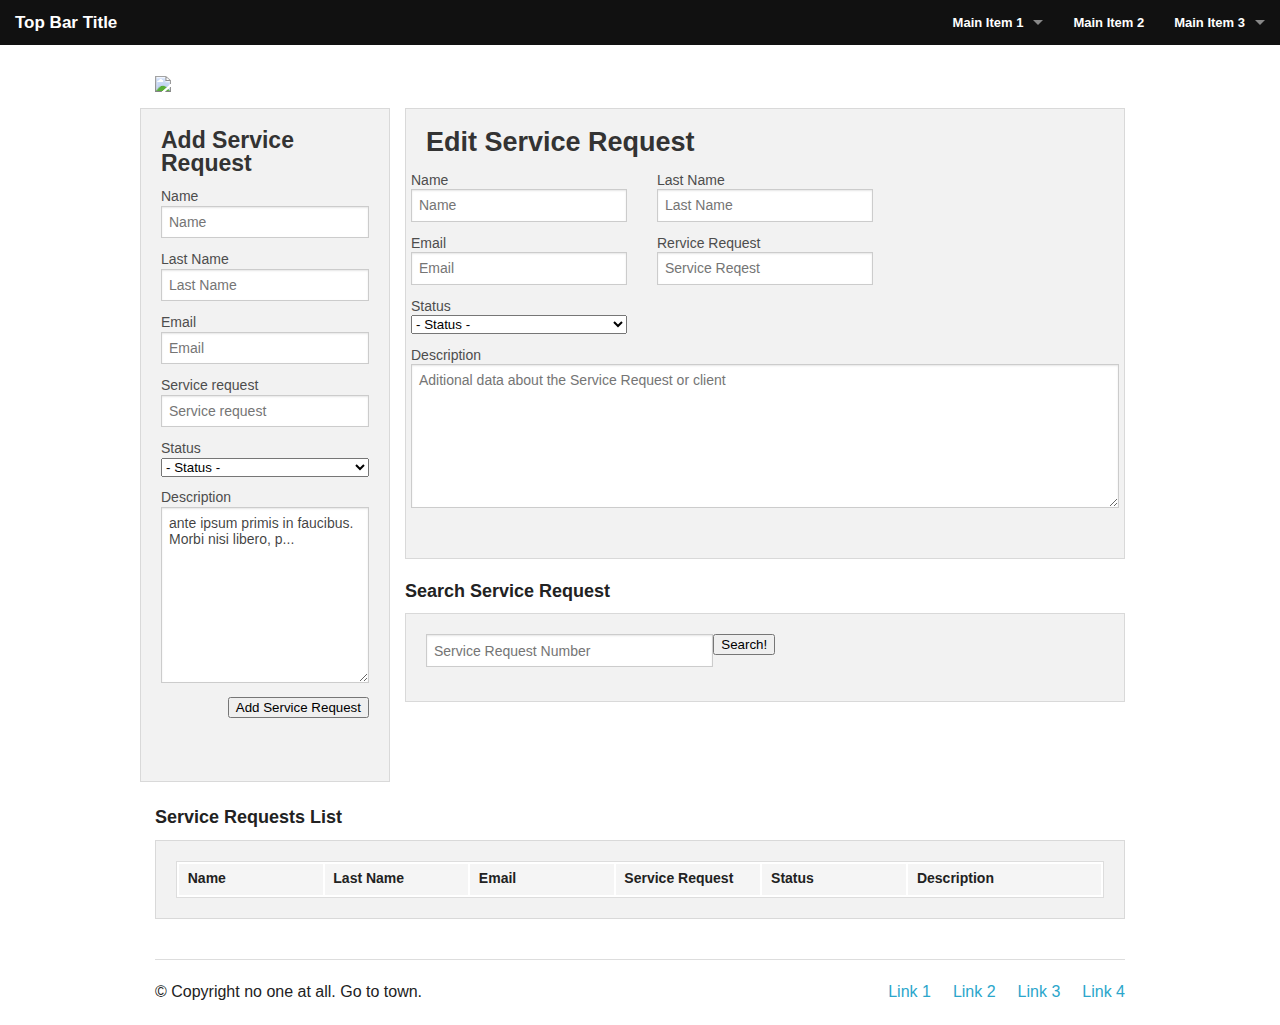
==== index.html @ 87f4e540 "Begining with GitHub" ====
<!DOCTYPE html>
<!--[if IE 8]>
    <html class="no-js lt-ie9" lang="en">
    <![endif]-->
<!--[if gt IE 8]>
        <!-->
<html class="no-js" lang="en">
    <!--<![endif]-->
    <head>
        <meta charset="UTF-8">
        <meta name="viewport" content="width=device-width">
        <title>
            Service Request Follow Up
        </title>
        <link rel="stylesheet" href="css/foundation.css">
        <style>
        textarea{
                        height: 100%;
                    }
        </style>
    </head>
    <body>
        <!-- Navigation -->
        <nav class="top-bar">
            <ul class="title-area">
                <!-- Title Area -->
                <li class="name">
                    <h1>
                        <a href="#">Top Bar Title</a>
                    </h1>
                </li>
                <li class="toggle-topbar menu-icon">
                    <a href="#"><span>menu</span></a>
                </li>
            </ul>
            <section class="top-bar-section">
                <!-- Right Nav Section -->
                <ul class="right">
                    <li class="has-dropdown">
                        <a href="#">Main Item 1</a>
                        <ul class="dropdown">
                            <li>
                                <label>Section Name</label>
                            </li>
                            <li class="has-dropdown">
                                <a href="#" class="">Has Dropdown, Level 1</a>
                                <ul class="dropdown">
                                    <li>
                                        <a href="#">Dropdown Options</a>
                                    </li>
                                    <li>
                                        <a href="#">Dropdown Options</a>
                                    </li>
                                    <li>
                                        <a href="#">Level 2</a>
                                    </li>
                                    <li>
                                        <a href="#">Subdropdown Option</a>
                                    </li>
                                    <li>
                                        <a href="#">Subdropdown Option</a>
                                    </li>
                                    <li>
                                        <a href="#">Subdropdown Option</a>
                                    </li>
                                </ul>
                            </li>
                            <li>
                                <a href="#">Dropdown Option</a>
                            </li>
                            <li>
                                <a href="#">Dropdown Option</a>
                            </li>
                            <li>
                                <label>Section Name</label>
                            </li>
                            <li>
                                <a href="#">Dropdown Option</a>
                            </li>
                            <li>
                                <a href="#">Dropdown Option</a>
                            </li>
                            <li>
                                <a href="#">Dropdown Option</a>
                            </li>
                            <li>
                                <a href="#">See all →</a>
                            </li>
                        </ul>
                    </li>
                    <li>
                        <a href="#">Main Item 2</a>
                    </li>
                    <li class="has-dropdown">
                        <a href="#">Main Item 3</a>
                        <ul class="dropdown">
                            <li>
                                <a href="#">Dropdown Option</a>
                            </li>
                            <li>
                                <a href="#">Dropdown Option</a>
                            </li>
                            <li>
                                <a href="#">Dropdown Option</a>
                            </li>
                            <li>
                                <a href="#">See all →</a>
                            </li>
                        </ul>
                    </li>
                </ul>
            </section>
        </nav><!-- End Top Bar -->
        <!-- Header -->
        <div class="row">
            <div class="large-12 columns">
                <img src="http://placehold.it/1600x600&amp;text=Header"><br>
                <br>
            </div>
        </div><!-- End Header -->
        <div class="row">
            <div class="large-3 panel columns">
                <h4>
                    Add Service Request
                </h4>
                <form>
                    <label>Name</label>
                    <input type="text" placeholder="Name" id="name" name="name"> 
                    <label>Last Name</label> 
                    <input type="text" placeholder="Last Name" id="lastName" name="lastName"> 
                    <label>Email</label> 
                    <input type="text" placeholder="Email" id="email" name="email"> 
                    <label>Service request</label> 
                    <input type="text" placeholder="Service request" id="srx" name="srx"> 
                    <label>Status</label> 
                    <select id="status" name="status">
                        <option>
                            - Status -
                        </option>
                        <option>
                            Confirmed
                        </option>
                        <option>
                            Checking more procedures
                        </option>
                        <option>
                            To call back
                        </option>
                        <option>
                            Sent to manofacturer
                        </option>
                        <option>
                            Waiting on Customer
                        </option>
                        <option>
                            Abandoned
                        </option>
                        <option>
                            Closed
                        </option>
                    </select>
                    <label>Description</label> 
                    <textarea rows="10" id="descr" name="descr">
ante ipsum primis in faucibus. Morbi nisi libero, p...
                    </textarea>
                    <input type="button" class="right" value="Add Service Request" onclick="createSrx()"><br><br>
                            <div id="srxCreado" class="right"></div>

                </form>
                <br>
            </div>
            <div class="large-9 columns">
                <div class="panel">
                    <h3>Edit Service Request</h3>
                    <div class="row">
                        <form>
                            <div class="row">
                              <div class="large-4 columns">
                                <label>Name</label>
                                <input type="text" name="nameEdit" placeholder="Name">
                              </div>
                              <div class="large-4 columns left">
                                <label>Last Name</label>
                                <input type="text" name="lastNameEdit" placeholder="Last Name">
                              </div>
                            </div>
                            <div class="row">
                              <div class="large-4 columns">
                                <label>Email</label>
                                <input type="text" name="emailEdit" placeholder="Email">
                              </div>
                              <div class="large-4 columns left">
                                <label>Rervice Request</label>
                                <input type="number" name="srxEdit" placeholder="Service Reqest">
                              </div>
                            </div>
                            <div class="row">
                              <div class="large-4 columns">
                                <label>Status</label>
                                    <select name="statusEdit">
                                        <option>
                                            - Status -
                                        </option>
                                        <option>
                                            Confirmed
                                        </option>
                                        <option>
                                            Checking more procedures
                                        </option>
                                        <option>
                                            To call back
                                        </option>
                                        <option>
                                            Sent to manofacturer
                                        </option>
                                        <option>
                                            Waiting on Customer
                                        </option>
                                        <option>
                                            Abandoned
                                        </option>
                                        <option>
                                            Closed
                                        </option>
                                    </select>
                              </div>
                            </div>
                            <div class="row">
                              <div class="large-12 columns">
                                <label>Description</label>
                                <textarea placeholder="Aditional data about the Service Request or client" name="descrEdit" rows="8"></textarea>
                              </div>
                            </div>
                        </form>                        
                    </div>
                </div>
                <h5>Search Service Request</h5>
                <div class="row">
                    <div class="large-12 columns">
                        
                        <div class="panel">
                            <form>
                               <div class="row">
                                <div class="large-7 columns">
                                  <div class="row collapse">
                                    <div class="small-9 columns">
                                      <input type="text" name="s_srx" id="s_srx" placeholder="Service Request Number">
                                    </div>
                                    <div class="small-3 columns">
                                      <input type="button" value="Search!" onclick="searchSrx()">
                                    </div>
                                  </div>
                                </div>
                              </div>
                            </form>
                        </div>
                    </div>
                </div>                
            </div>
        </div>
        <div class="row">
            <div class="large-12 columns">
                <h5>Service Requests List</h5>
                <div class="panel">
                    <table>
                        <thead>
                            <tr>
                              <th width='150'>Name</th>
                              <th width='150'>Last Name</th>
                              <th width='150'>Email</th>
                              <th width='150'>Service Request</th>
                              <th width='150'>Status</th>
                              <th width='200'>Description</th>
                            </tr>
                        </thead>
                        <tbody id="srxsList"></tbody>
                    </table>
                </div>
            </div>
        </div><!-- Footer -->
        <footer class="row">
            <div class="large-12 columns">
                <hr>
                <div class="row">
                    <div class="large-6 columns">
                        <p>
                            © Copyright no one at all. Go to town.
                        </p>
                    </div>
                    <div class="large-6 columns">
                        <ul class="inline-list right">
                            <li>
                                <a href="#">Link 1</a>
                            </li>
                            <li>
                                <a href="#">Link 2</a>
                            </li>
                            <li>
                                <a href="#">Link 3</a>
                            </li>
                            <li>
                                <a href="#">Link 4</a>
                            </li>
                        </ul>
                    </div>
                </div>
            </div>
        </footer>
        <script src="http://ajax.aspnetcdn.com/ajax/jQuery/jquery-1.10.2.min.js"></script>
        <script>
            document.write('<script src=' + ('__proto__' in {} ? 'js/vendor/zepto' : 'js/vendor/jquery') +
                    '.js><\/script>')
        </script>
        <script src="js/foundation.min.js"></script> 
        <script src="js/vendor/custom.modernizr.js"></script>
         <script>
        $(document).foundation();
        </script>
<script>
//window.onload=listadosrxs();
$(document).on("ready",listadosrxs);
    function listadosrxs(){
        var srxsList=$("#srxsList");
        srxsList.load("sside/consultainicial.php");

    }
            //guardar con el boton
            function createSrx(){
                var name=$("#name").val(),
                    lastName=$("#lastName").val(),
                    email=$("#email").val(),
                    srx=$("#srx").val(),
                    status=$("#status").val(),
                    descr=$("#descr").val(),
                srxsList=$("#srxsList");
                $.ajax({
                data:  {a:name,b:lastName,c:email,d:srx,e:status,f:descr},
                url:   'sside/stre.php',
                type:  'get',
                success:  function (response) {
                        srxsList.html(response);
                }
            });

            }
            //buscar con el formulario
            function searchSrx() {
                var xmlhttp;
                var s_srx = document.getElementById("s_srx").value;
                if (window.XMLHttpRequest) {
                    xmlhttp = new XMLHttpRequest();
                } else {
                    xmlhttp = new ActiveXObject("Microsoft.XMLHTTP");
                }
                xmlhttp.onreadystatechange = function() {
                    if (xmlhttp.readyState == 4 && xmlhttp.status == 200) {
                        document.getElementById('srxsList').innerHTML = xmlhttp.responseText;
                    }
                }
                xmlhttp.open("GET", "sside/luke.php?s_srx=" + s_srx, true);
                xmlhttp.send();
                alert("aakk");
            }
            //editar
             function editarsrx() {
                var xmlhttp;
                var srx = document.getElementById("srx").value;
                if (window.XMLHttpRequest) {
                    xmlhttp = new XMLHttpRequest();
                } else {
                    xmlhttp = new ActiveXObject("Microsoft.XMLHTTP");
                }
                xmlhttp.onreadystatechange = function() {
                    if (xmlhttp.readyState == 4 && xmlhttp.status == 200) {
                        document.getElementById('srxsList').innerHTML = xmlhttp.responseText;                        
                    }
                }
                xmlhttp.open("GET", "sside/edith.php?&d=" + srx, true);
                xmlhttp.send();
            }
        </script>
    </body>
</html>
<!-- 
    To do
        - Ejecutar acciones onSubmit para los formunarios.

    -->
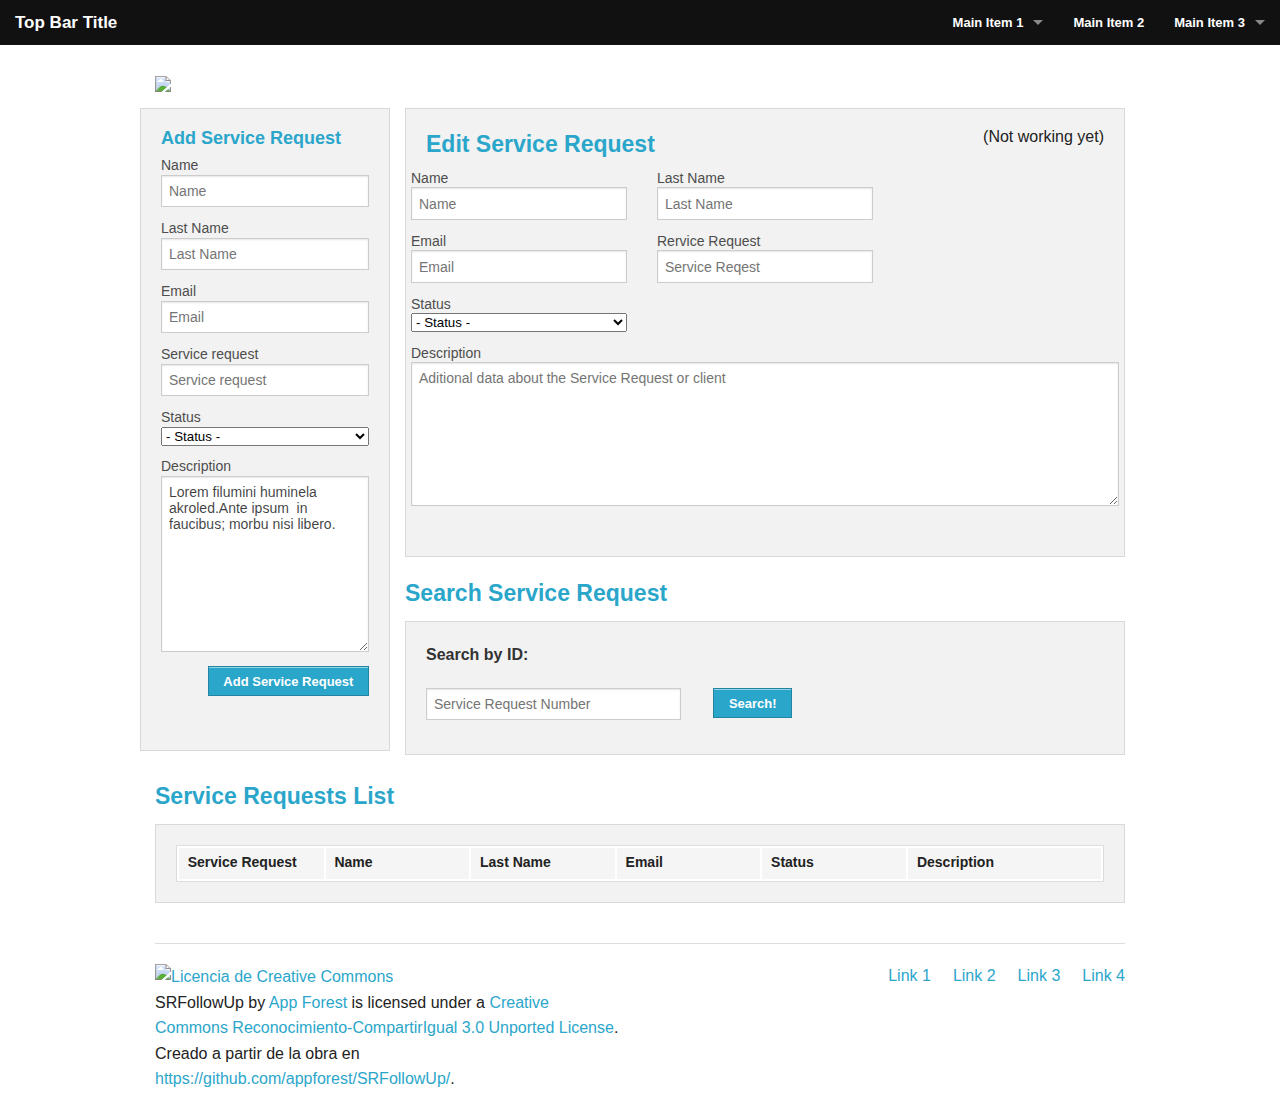
==== commit fa9088ad: "Translated everything to english" ====
--- a/index.html
+++ b/index.html
@@ -13,11 +13,7 @@
             Service Request Follow Up
         </title>
         <link rel="stylesheet" href="css/foundation.css">
-        <style>
-        textarea{
-                        height: 100%;
-                    }
-        </style>
+        <link rel="stylesheet" href="css/custom.css">
     </head>
     <body>
         <!-- Navigation -->
@@ -120,9 +116,9 @@
         </div><!-- End Header -->
         <div class="row">
             <div class="large-3 panel columns">
-                <h4>
+                <h5 class="docs header">
                     Add Service Request
-                </h4>
+                </h5>
                 <form>
                     <label>Name</label>
                     <input type="text" placeholder="Name" id="name" name="name"> 
@@ -131,7 +127,7 @@
                     <label>Email</label> 
                     <input type="text" placeholder="Email" id="email" name="email"> 
                     <label>Service request</label> 
-                    <input type="text" placeholder="Service request" id="srx" name="srx"> 
+                    <input type="number" placeholder="Service request" id="srx" name="srx"> 
                     <label>Status</label> 
                     <select id="status" name="status">
                         <option>
@@ -161,17 +157,16 @@
                     </select>
                     <label>Description</label> 
                     <textarea rows="10" id="descr" name="descr">
-ante ipsum primis in faucibus. Morbi nisi libero, p...
-                    </textarea>
-                    <input type="button" class="right" value="Add Service Request" onclick="createSrx()"><br><br>
-                            <div id="srxCreado" class="right"></div>
-
+Lorem filumini huminela akroled.Ante ipsum  in faucibus; morbu nisi libero.</textarea>
+                      <input type="button" class="small button right" value="Add Service Request" onclick="createSrx()"><br><br>
+                    <div id="srxCreatedmsg" class="right"></div>
                 </form>
                 <br>
             </div>
             <div class="large-9 columns">
                 <div class="panel">
-                    <h3>Edit Service Request</h3>
+                    <span class="right">(Not working yet)</span>
+                    <h4>Edit Service Request</h4>
                     <div class="row">
                         <form>
                             <div class="row">
@@ -234,7 +229,7 @@
                         </form>                        
                     </div>
                 </div>
-                <h5>Search Service Request</h5>
+                <h4>Search Service Request</h4>
                 <div class="row">
                     <div class="large-12 columns">
                         
@@ -243,12 +238,14 @@
                                <div class="row">
                                 <div class="large-7 columns">
                                   <div class="row collapse">
-                                    <div class="small-9 columns">
+                                    <form><p><strong>Search by ID:</strong></p>
+                                    <div class="small-8 columns">
                                       <input type="text" name="s_srx" id="s_srx" placeholder="Service Request Number">
                                     </div>
-                                    <div class="small-3 columns">
-                                      <input type="button" value="Search!" onclick="searchSrx()">
+                                    <div class="small-offset-1 small-3 columns">
+                                      <input type="button" class="small button" id="s_srxBtn" value="Search!">
                                     </div>
+                                </form>
                                   </div>
                                 </div>
                               </div>
@@ -260,17 +257,17 @@
         </div>
         <div class="row">
             <div class="large-12 columns">
-                <h5>Service Requests List</h5>
+                <h4>Service Requests List</h4>
                 <div class="panel">
                     <table>
                         <thead>
                             <tr>
-                              <th width='150'>Name</th>
-                              <th width='150'>Last Name</th>
-                              <th width='150'>Email</th>
-                              <th width='150'>Service Request</th>
-                              <th width='150'>Status</th>
-                              <th width='200'>Description</th>
+                                <th width='150'>Service Request</th>
+                                <th width='150'>Name</th>
+                                <th width='150'>Last Name</th>
+                                <th width='150'>Email</th>
+                                <th width='150'>Status</th>
+                                <th width='200'>Description</th>
                             </tr>
                         </thead>
                         <tbody id="srxsList"></tbody>
@@ -284,7 +281,7 @@
                 <div class="row">
                     <div class="large-6 columns">
                         <p>
-                            © Copyright no one at all. Go to town.
+                            <a rel="license" href="http://creativecommons.org/licenses/by-sa/3.0/deed.es_ES"><img alt="Licencia de Creative Commons" style="border-width:0" src="http://i.creativecommons.org/l/by-sa/3.0/88x31.png" /></a><br /><span xmlns:dct="http://purl.org/dc/terms/" property="dct:title">SRFollowUp</span> by <a xmlns:cc="http://creativecommons.org/ns#" href="https://github.com/appforest/SRFollowUp/" property="cc:attributionName" rel="cc:attributionURL">App Forest</a> is licensed under a <a rel="license" href="http://creativecommons.org/licenses/by-sa/3.0/deed.es_ES">Creative Commons Reconocimiento-CompartirIgual 3.0 Unported License</a>.<br />Creado a partir de la obra en <a xmlns:dct="http://purl.org/dc/terms/" href="https://github.com/appforest/SRFollowUp/" rel="dct:source">https://github.com/appforest/SRFollowUp/</a>.
                         </p>
                     </div>
                     <div class="large-6 columns">
@@ -307,82 +304,13 @@
             </div>
         </footer>
         <script src="http://ajax.aspnetcdn.com/ajax/jQuery/jquery-1.10.2.min.js"></script>
+
         <script>
             document.write('<script src=' + ('__proto__' in {} ? 'js/vendor/zepto' : 'js/vendor/jquery') +
                     '.js><\/script>')
         </script>
         <script src="js/foundation.min.js"></script> 
         <script src="js/vendor/custom.modernizr.js"></script>
-         <script>
-        $(document).foundation();
-        </script>
-<script>
-//window.onload=listadosrxs();
-$(document).on("ready",listadosrxs);
-    function listadosrxs(){
-        var srxsList=$("#srxsList");
-        srxsList.load("sside/consultainicial.php");
-
-    }
-            //guardar con el boton
-            function createSrx(){
-                var name=$("#name").val(),
-                    lastName=$("#lastName").val(),
-                    email=$("#email").val(),
-                    srx=$("#srx").val(),
-                    status=$("#status").val(),
-                    descr=$("#descr").val(),
-                srxsList=$("#srxsList");
-                $.ajax({
-                data:  {a:name,b:lastName,c:email,d:srx,e:status,f:descr},
-                url:   'sside/stre.php',
-                type:  'get',
-                success:  function (response) {
-                        srxsList.html(response);
-                }
-            });
-
-            }
-            //buscar con el formulario
-            function searchSrx() {
-                var xmlhttp;
-                var s_srx = document.getElementById("s_srx").value;
-                if (window.XMLHttpRequest) {
-                    xmlhttp = new XMLHttpRequest();
-                } else {
-                    xmlhttp = new ActiveXObject("Microsoft.XMLHTTP");
-                }
-                xmlhttp.onreadystatechange = function() {
-                    if (xmlhttp.readyState == 4 && xmlhttp.status == 200) {
-                        document.getElementById('srxsList').innerHTML = xmlhttp.responseText;
-                    }
-                }
-                xmlhttp.open("GET", "sside/luke.php?s_srx=" + s_srx, true);
-                xmlhttp.send();
-                alert("aakk");
-            }
-            //editar
-             function editarsrx() {
-                var xmlhttp;
-                var srx = document.getElementById("srx").value;
-                if (window.XMLHttpRequest) {
-                    xmlhttp = new XMLHttpRequest();
-                } else {
-                    xmlhttp = new ActiveXObject("Microsoft.XMLHTTP");
-                }
-                xmlhttp.onreadystatechange = function() {
-                    if (xmlhttp.readyState == 4 && xmlhttp.status == 200) {
-                        document.getElementById('srxsList').innerHTML = xmlhttp.responseText;                        
-                    }
-                }
-                xmlhttp.open("GET", "sside/edith.php?&d=" + srx, true);
-                xmlhttp.send();
-            }
-        </script>
+        <script src="js/actions.js"></script>
     </body>
-</html>
-<!-- 
-    To do
-        - Ejecutar acciones onSubmit para los formunarios.
-
-    -->+</html>--- a/css/custom.css
+++ b/css/custom.css
@@ -0,0 +1,11 @@
+h1, h2, h3, h4, h5, h6 {
+    font-family: "Helvetica Neue","Helvetica",Helvetica,Arial,sans-serif;
+    font-weight: bold;
+    font-style: normal;
+    color: rgb(43, 166, 203)!important;
+    text-rendering: optimizelegibility;
+    margin-top: 0.2em;
+}
+textarea{
+	height: 100%;
+}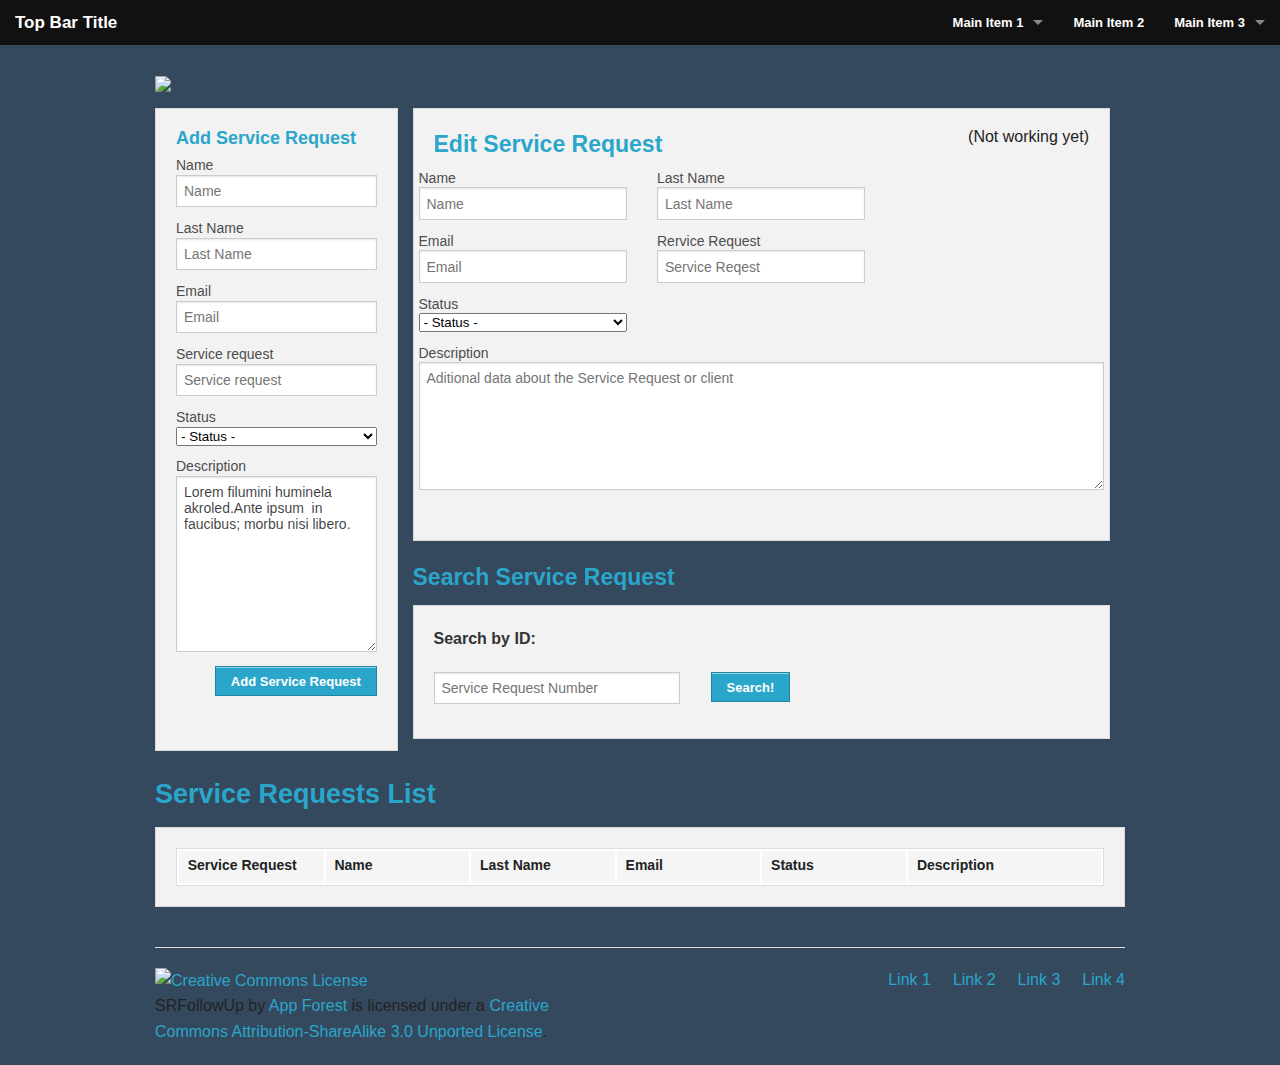
==== commit 2c7c3da9: "Modified style" ====
--- a/index.html
+++ b/index.html
@@ -115,8 +115,9 @@
             </div>
         </div><!-- End Header -->
         <div class="row">
+         <div class="large-12 columns">
             <div class="large-3 panel columns">
-                <h5 class="docs header">
+                <h5>
                     Add Service Request
                 </h5>
                 <form>
@@ -223,7 +224,7 @@
                             <div class="row">
                               <div class="large-12 columns">
                                 <label>Description</label>
-                                <textarea placeholder="Aditional data about the Service Request or client" name="descrEdit" rows="8"></textarea>
+                                <textarea placeholder="Aditional data about the Service Request or client" name="descrEdit" rows="7"></textarea>
                               </div>
                             </div>
                         </form>                        
@@ -255,9 +256,10 @@
                 </div>                
             </div>
         </div>
+        </div>
         <div class="row">
             <div class="large-12 columns">
-                <h4>Service Requests List</h4>
+                <h3>Service Requests List</h3>
                 <div class="panel">
                     <table>
                         <thead>
@@ -281,7 +283,7 @@
                 <div class="row">
                     <div class="large-6 columns">
                         <p>
-                            <a rel="license" href="http://creativecommons.org/licenses/by-sa/3.0/deed.es_ES"><img alt="Licencia de Creative Commons" style="border-width:0" src="http://i.creativecommons.org/l/by-sa/3.0/88x31.png" /></a><br /><span xmlns:dct="http://purl.org/dc/terms/" property="dct:title">SRFollowUp</span> by <a xmlns:cc="http://creativecommons.org/ns#" href="https://github.com/appforest/SRFollowUp/" property="cc:attributionName" rel="cc:attributionURL">App Forest</a> is licensed under a <a rel="license" href="http://creativecommons.org/licenses/by-sa/3.0/deed.es_ES">Creative Commons Reconocimiento-CompartirIgual 3.0 Unported License</a>.<br />Creado a partir de la obra en <a xmlns:dct="http://purl.org/dc/terms/" href="https://github.com/appforest/SRFollowUp/" rel="dct:source">https://github.com/appforest/SRFollowUp/</a>.
+                            <a rel="license" href="http://creativecommons.org/licenses/by-sa/3.0/"><img alt="Creative Commons License" style="border-width:0" src="http://i.creativecommons.org/l/by-sa/3.0/88x31.png" /></a><br /><span xmlns:dct="http://purl.org/dc/terms/" property="dct:title">SRFollowUp</span> by <a xmlns:cc="http://creativecommons.org/ns#" href="https://github.com/appforest/SRFollowUp/" property="cc:attributionName" rel="cc:attributionURL">App Forest</a> is licensed under a <a rel="license" href="http://creativecommons.org/licenses/by-sa/3.0/">Creative Commons Attribution-ShareAlike 3.0 Unported License</a>.
                         </p>
                     </div>
                     <div class="large-6 columns">
--- a/css/custom.css
+++ b/css/custom.css
@@ -1,3 +1,6 @@
+body{
+	background: #34495e;
+}
 h1, h2, h3, h4, h5, h6 {
     font-family: "Helvetica Neue","Helvetica",Helvetica,Arial,sans-serif;
     font-weight: bold;
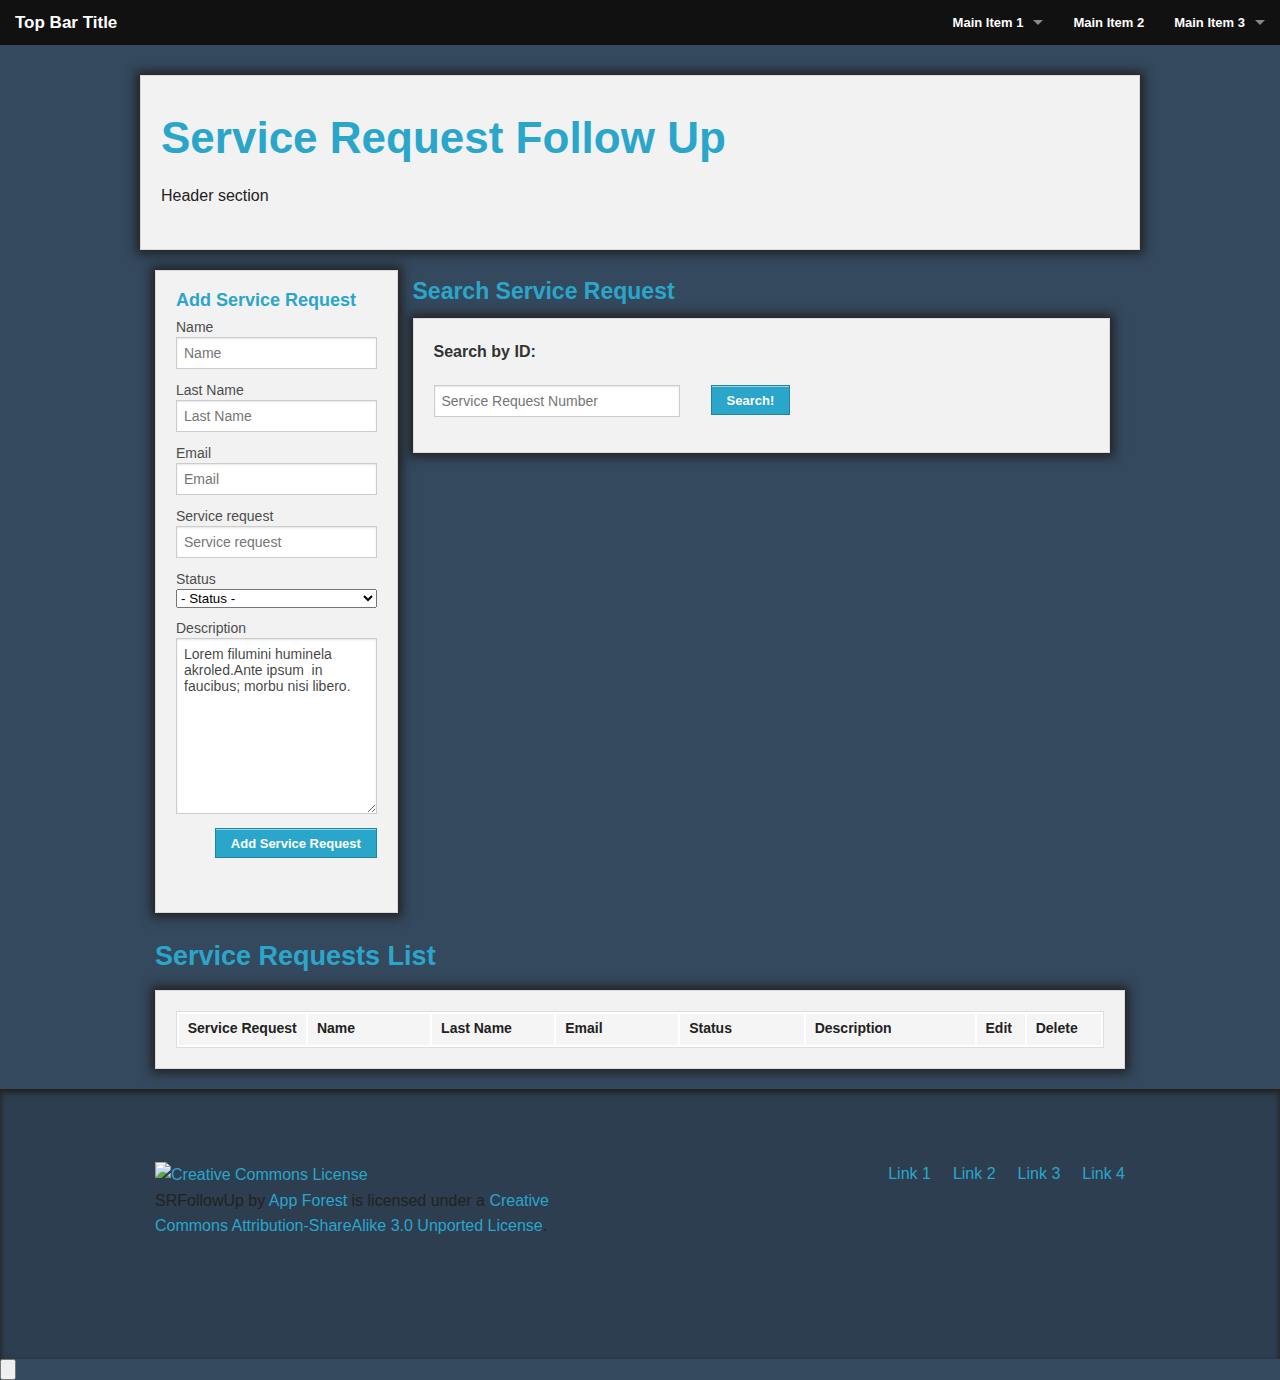
==== commit c754e414: "Version 2.0" ====
--- a/index.html
+++ b/index.html
@@ -109,14 +109,14 @@
         </nav><!-- End Top Bar -->
         <!-- Header -->
         <div class="row">
-            <div class="large-12 columns">
-                <img src="http://placehold.it/1600x600&amp;text=Header"><br>
+            <div class="large-12 columns panel box">
+                <p><h1>Service Request Follow Up</h1>Header section<p>
                 <br>
             </div>
         </div><!-- End Header -->
         <div class="row">
          <div class="large-12 columns">
-            <div class="large-3 panel columns">
+            <div class="large-3 panel columns box">
                 <h5>
                     Add Service Request
                 </h5>
@@ -159,82 +159,17 @@
                     <label>Description</label> 
                     <textarea rows="10" id="descr" name="descr">
 Lorem filumini huminela akroled.Ante ipsum  in faucibus; morbu nisi libero.</textarea>
-                      <input type="button" class="small button right" value="Add Service Request" onclick="createSrx()"><br><br>
+                      <input type="button" class="small button right" value="Add Service Request" onClick="addSrx()"><br><br>
                     <div id="srxCreatedmsg" class="right"></div>
                 </form>
                 <br>
-            </div>
+            </div><!-- /Add Service Request -->
             <div class="large-9 columns">
-                <div class="panel">
-                    <span class="right">(Not working yet)</span>
-                    <h4>Edit Service Request</h4>
-                    <div class="row">
-                        <form>
-                            <div class="row">
-                              <div class="large-4 columns">
-                                <label>Name</label>
-                                <input type="text" name="nameEdit" placeholder="Name">
-                              </div>
-                              <div class="large-4 columns left">
-                                <label>Last Name</label>
-                                <input type="text" name="lastNameEdit" placeholder="Last Name">
-                              </div>
-                            </div>
-                            <div class="row">
-                              <div class="large-4 columns">
-                                <label>Email</label>
-                                <input type="text" name="emailEdit" placeholder="Email">
-                              </div>
-                              <div class="large-4 columns left">
-                                <label>Rervice Request</label>
-                                <input type="number" name="srxEdit" placeholder="Service Reqest">
-                              </div>
-                            </div>
-                            <div class="row">
-                              <div class="large-4 columns">
-                                <label>Status</label>
-                                    <select name="statusEdit">
-                                        <option>
-                                            - Status -
-                                        </option>
-                                        <option>
-                                            Confirmed
-                                        </option>
-                                        <option>
-                                            Checking more procedures
-                                        </option>
-                                        <option>
-                                            To call back
-                                        </option>
-                                        <option>
-                                            Sent to manofacturer
-                                        </option>
-                                        <option>
-                                            Waiting on Customer
-                                        </option>
-                                        <option>
-                                            Abandoned
-                                        </option>
-                                        <option>
-                                            Closed
-                                        </option>
-                                    </select>
-                              </div>
-                            </div>
-                            <div class="row">
-                              <div class="large-12 columns">
-                                <label>Description</label>
-                                <textarea placeholder="Aditional data about the Service Request or client" name="descrEdit" rows="7"></textarea>
-                              </div>
-                            </div>
-                        </form>                        
-                    </div>
-                </div>
+                <!-- vacio -->
                 <h4>Search Service Request</h4>
                 <div class="row">
                     <div class="large-12 columns">
-                        
-                        <div class="panel">
+                        <div class="panel box">
                             <form>
                                <div class="row">
                                 <div class="large-7 columns">
@@ -244,7 +179,7 @@
                                       <input type="text" name="s_srx" id="s_srx" placeholder="Service Request Number">
                                     </div>
                                     <div class="small-offset-1 small-3 columns">
-                                      <input type="button" class="small button" id="s_srxBtn" value="Search!">
+                                      <input type="button" class="small button" id="s_srxBtn" value="Search!" onClick="searchSrx()">
                                     </div>
                                 </form>
                                   </div>
@@ -260,7 +195,7 @@
         <div class="row">
             <div class="large-12 columns">
                 <h3>Service Requests List</h3>
-                <div class="panel">
+                <div class="panel box">
                     <table>
                         <thead>
                             <tr>
@@ -270,6 +205,8 @@
                                 <th width='150'>Email</th>
                                 <th width='150'>Status</th>
                                 <th width='200'>Description</th>
+                                <th width='50'>Edit</th>
+                                <th width='80'>Delete</th>
                             </tr>
                         </thead>
                         <tbody id="srxsList"></tbody>
@@ -277,11 +214,12 @@
                 </div>
             </div>
         </div><!-- Footer -->
-        <footer class="row">
-            <div class="large-12 columns">
-                <hr>
-                <div class="row">
-                    <div class="large-6 columns">
+  <footer>
+    <div class="row">
+      <div class="twelve columns">
+      <br><br>
+      <div class="row">
+        <div class="large-6 columns">
                         <p>
                             <a rel="license" href="http://creativecommons.org/licenses/by-sa/3.0/"><img alt="Creative Commons License" style="border-width:0" src="http://i.creativecommons.org/l/by-sa/3.0/88x31.png" /></a><br /><span xmlns:dct="http://purl.org/dc/terms/" property="dct:title">SRFollowUp</span> by <a xmlns:cc="http://creativecommons.org/ns#" href="https://github.com/appforest/SRFollowUp/" property="cc:attributionName" rel="cc:attributionURL">App Forest</a> is licensed under a <a rel="license" href="http://creativecommons.org/licenses/by-sa/3.0/">Creative Commons Attribution-ShareAlike 3.0 Unported License</a>.
                         </p>
@@ -305,6 +243,82 @@
                 </div>
             </div>
         </footer>
+        <input type="button" value="" data-reveal-id="modalLogin" id="modal">
+<!-- Modal -->
+ 
+  <div class="reveal-modal" id="modalLogin">
+    <div class="editSrx">
+        <div class="row" id="div_editSrx">
+            <h5>Edit Service Request</h5>
+            <input id="currentSrx" hidden>
+            <form>
+                <div class="row">
+                  <div class="large-4 columns">
+                    <label>Name</label>
+                    <input type="text" name="nameEdit" placeholder="Name" id="u_name">
+                  </div>
+                  <div class="large-4 columns left">
+                    <label>Last Name</label>
+                    <input type="text" name="lastNameEdit" placeholder="Last Name" id="u_lastName">
+                  </div>
+                </div>
+                <div class="row">
+                  <div class="large-4 columns">
+                    <label>Email</label>
+                    <input type="text" name="emailEdit" placeholder="Email" id="u_email">
+                  </div>
+                  <div class="large-4 columns left">
+                    <label>Rervice Request</label>
+                    <input type="number" name="srxEdit" placeholder="Service Reqest" id="u_srx">
+                  </div>
+                </div>
+                <div class="row">
+                  <div class="large-4 columns">
+                    <label>Status</label>
+                        <select name="statusEdit" id="u_status">
+                            <option>
+                                - Status -
+                            </option>
+                            <option>
+                                Confirmed
+                            </option>
+                            <option>
+                                Checking more procedures
+                            </option>
+                            <option>
+                                To call back
+                            </option>
+                            <option>
+                                Sent to manofacturer
+                            </option>
+                            <option>
+                                Waiting on Customer
+                            </option>
+                            <option>
+                                Abandoned
+                            </option>
+                            <option>
+                                Closed
+                            </option>
+                        </select>
+                  </div>
+                </div>
+                <div class="row">
+                  <div class="large-12 columns">
+                    <label>Description</label>
+                    <textarea placeholder="Aditional data about the Service Request or client" name="descrEdit" rows="7" id="u_descr"></textarea>
+                  </div>
+                </div>
+                <input type="button" class="small button right" id="update_srxBtn" value="Update" onClick="updateSrx()">
+            </form>
+        </div>
+    </div><!-- /Edit Service Request -->
+    <!-- Any anchor with this class will close the modal. This also inherits certain styles, which can be overriden. -->
+    <a href="#" class="close-reveal-modal">&times;</a>
+  </div>
+</div>
+
+
         <script src="http://ajax.aspnetcdn.com/ajax/jQuery/jquery-1.10.2.min.js"></script>
 
         <script>
@@ -313,6 +327,6 @@
         </script>
         <script src="js/foundation.min.js"></script> 
         <script src="js/vendor/custom.modernizr.js"></script>
-        <script src="js/actions.js"></script>
+        <script src="js/main.js"></script>
     </body>
 </html>--- a/css/custom.css
+++ b/css/custom.css
@@ -1,6 +1,17 @@
 body{
 	background: #34495e;
 }
+.box{
+	-moz-box-shadow: 0px 0px 10px 4px;
+	-webkit-box-shadow: 0px 0px 10px 4px;
+	box-shadow: 0px 0px 10px 4px;
+}
+footer{
+	background: #2c3e50!important;	
+	box-shadow: inset 0px 3px 5px 1px;
+	padding: 40px 0 100px 0;
+}
+
 h1, h2, h3, h4, h5, h6 {
     font-family: "Helvetica Neue","Helvetica",Helvetica,Arial,sans-serif;
     font-weight: bold;
@@ -11,4 +22,7 @@
 }
 textarea{
 	height: 100%;
+}
+.editSrx{
+	padding: 15px 30px 0 35px;
 }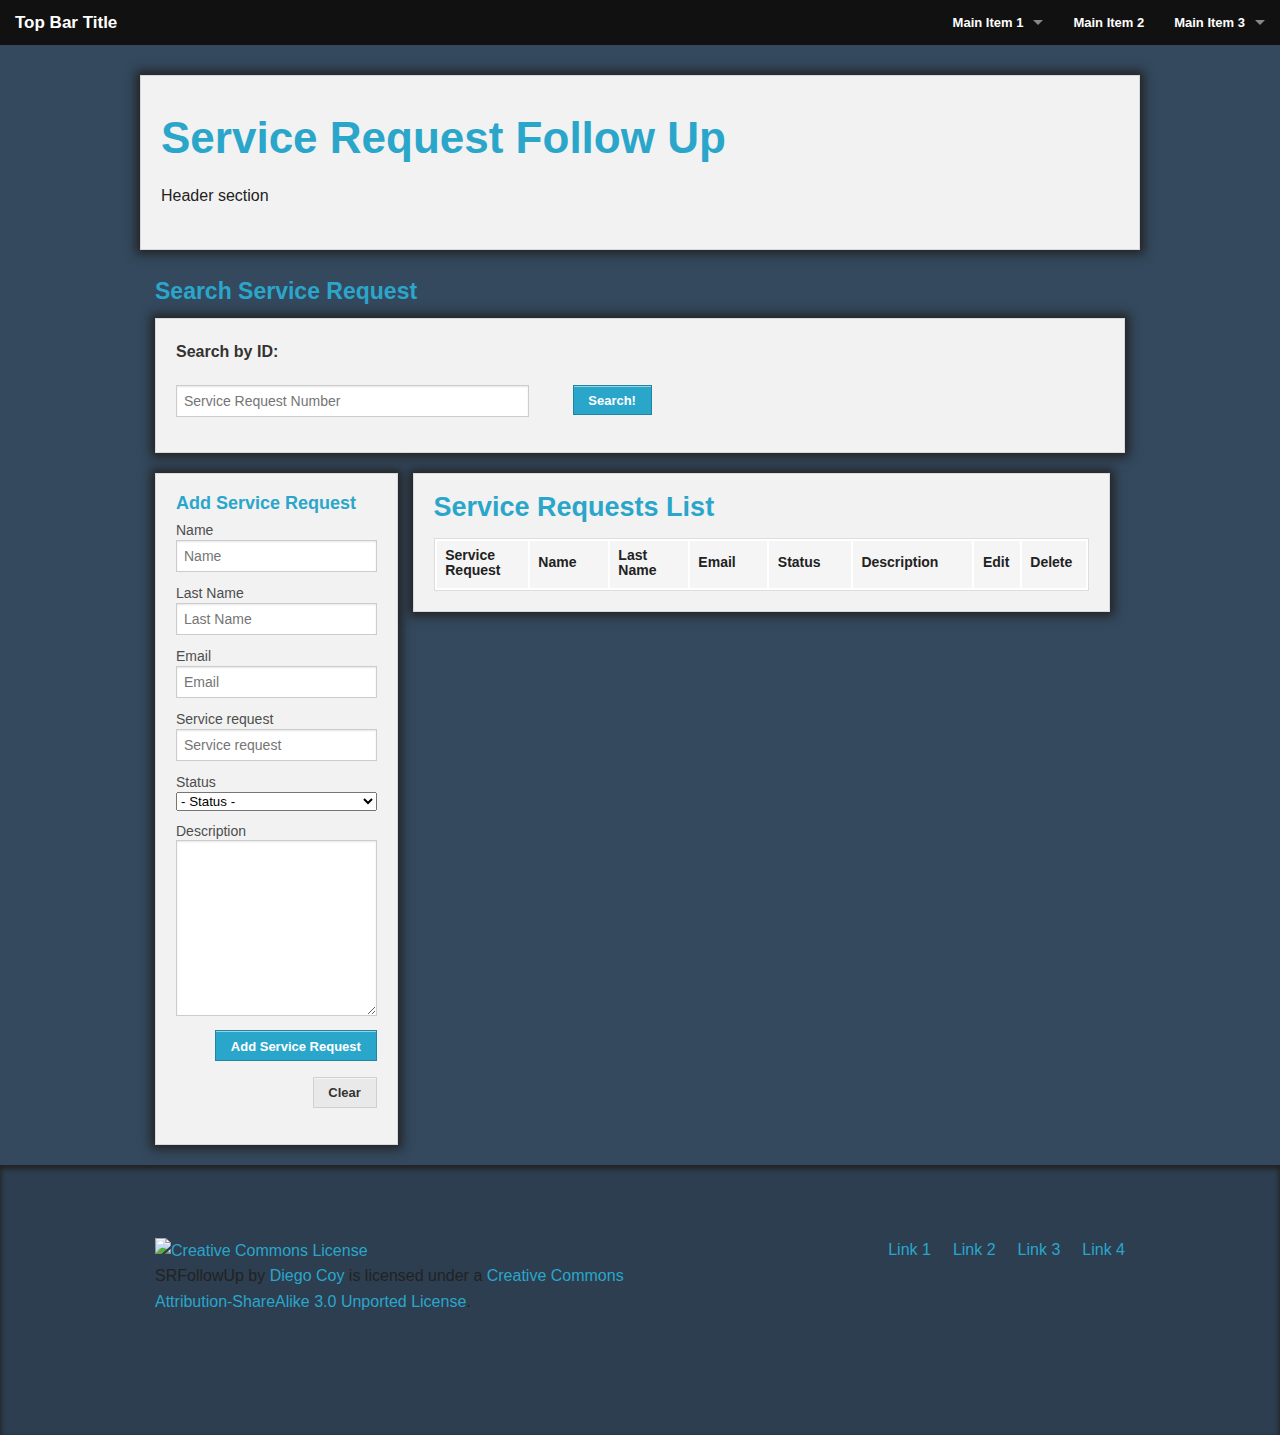
==== commit b0f9ce4e: "Version 2.1" ====
--- a/index.html
+++ b/index.html
@@ -114,13 +114,38 @@
                 <br>
             </div>
         </div><!-- End Header -->
+        <div class="row">        <!-- Seach -->
+            <div class="large-12 columns">
+                <h4>Search Service Request</h4>
+                <div class="row">
+                    <div class="large-12 columns">
+                        <div class="panel box">
+                           <div class="row">
+                            <div class="large-7 columns">
+                              <div class="row collapse">
+                                <form><p><strong>Search by ID:</strong></p>
+                                    <div class="small-8 columns">
+                                      <input type="text" name="s_srx" id="s_srx" placeholder="Service Request Number">
+                                    </div>
+                                    <div class="small-offset-1 small-3 columns">
+                                      <input type="button" class="small button" id="s_srxBtn" value="Search!" onClick="searchSrx()">
+                                    </div>
+                                </form>
+                                </div>
+                                </div>
+                            </div>
+                        </div>
+                    </div>
+                </div>
+            </div>
+        </div><!-- /Search -->
         <div class="row">
-         <div class="large-12 columns">
-            <div class="large-3 panel columns box">
+        <div class="large-12 columns">
+            <div class="large-3 panel columns box"><!-- Add Service Request -->
                 <h5>
                     Add Service Request
                 </h5>
-                <form>
+                <form id="form_addSrx">
                     <label>Name</label>
                     <input type="text" placeholder="Name" id="name" name="name"> 
                     <label>Last Name</label> 
@@ -157,45 +182,15 @@
                         </option>
                     </select>
                     <label>Description</label> 
-                    <textarea rows="10" id="descr" name="descr">
-Lorem filumini huminela akroled.Ante ipsum  in faucibus; morbu nisi libero.</textarea>
-                      <input type="button" class="small button right" value="Add Service Request" onClick="addSrx()"><br><br>
-                    <div id="srxCreatedmsg" class="right"></div>
+                    <textarea rows="10" id="descr" name="descr"></textarea>
+                    <input type="button" class="small button right" value="Add Service Request" onClick="addSrx()">
+                    <input type="button" class="small button right secondary" value="Clear"  onClick="$('#form_addSrx')[0].reset()">
                 </form>
                 <br>
             </div><!-- /Add Service Request -->
             <div class="large-9 columns">
-                <!-- vacio -->
-                <h4>Search Service Request</h4>
-                <div class="row">
-                    <div class="large-12 columns">
-                        <div class="panel box">
-                            <form>
-                               <div class="row">
-                                <div class="large-7 columns">
-                                  <div class="row collapse">
-                                    <form><p><strong>Search by ID:</strong></p>
-                                    <div class="small-8 columns">
-                                      <input type="text" name="s_srx" id="s_srx" placeholder="Service Request Number">
-                                    </div>
-                                    <div class="small-offset-1 small-3 columns">
-                                      <input type="button" class="small button" id="s_srxBtn" value="Search!" onClick="searchSrx()">
-                                    </div>
-                                </form>
-                                  </div>
-                                </div>
-                              </div>
-                            </form>
-                        </div>
-                    </div>
-                </div>                
-            </div>
-        </div>
-        </div>
-        <div class="row">
-            <div class="large-12 columns">
+                <div class="panel box">
                 <h3>Service Requests List</h3>
-                <div class="panel box">
                     <table>
                         <thead>
                             <tr>
@@ -213,109 +208,47 @@
                     </table>
                 </div>
             </div>
-        </div><!-- Footer -->
-  <footer>
+        </div>
+    </div>
+  <footer><!-- Footer -->
     <div class="row">
       <div class="twelve columns">
       <br><br>
       <div class="row">
         <div class="large-6 columns">
-                        <p>
-                            <a rel="license" href="http://creativecommons.org/licenses/by-sa/3.0/"><img alt="Creative Commons License" style="border-width:0" src="http://i.creativecommons.org/l/by-sa/3.0/88x31.png" /></a><br /><span xmlns:dct="http://purl.org/dc/terms/" property="dct:title">SRFollowUp</span> by <a xmlns:cc="http://creativecommons.org/ns#" href="https://github.com/appforest/SRFollowUp/" property="cc:attributionName" rel="cc:attributionURL">App Forest</a> is licensed under a <a rel="license" href="http://creativecommons.org/licenses/by-sa/3.0/">Creative Commons Attribution-ShareAlike 3.0 Unported License</a>.
-                        </p>
-                    </div>
-                    <div class="large-6 columns">
-                        <ul class="inline-list right">
-                            <li>
-                                <a href="#">Link 1</a>
-                            </li>
-                            <li>
-                                <a href="#">Link 2</a>
-                            </li>
-                            <li>
-                                <a href="#">Link 3</a>
-                            </li>
-                            <li>
-                                <a href="#">Link 4</a>
-                            </li>
-                        </ul>
-                    </div>
-                </div>
-            </div>
-        </footer>
-        <input type="button" value="" data-reveal-id="modalLogin" id="modal">
+            <p>
+                <a rel="license" href="http://creativecommons.org/licenses/by-sa/3.0/"><img alt="Creative Commons License" style="border-width:0" src="http://i.creativecommons.org/l/by-sa/3.0/88x31.png" /></a><br /><span xmlns:dct="http://purl.org/dc/terms/" property="dct:title">SRFollowUp</span> by <a xmlns:cc="http://creativecommons.org/ns#" href="https://github.com/appforest/SRFollowUp/" property="cc:attributionName" rel="cc:attributionURL">Diego Coy</a> is licensed under a <a rel="license" href="http://creativecommons.org/licenses/by-sa/3.0/">Creative Commons Attribution-ShareAlike 3.0 Unported License</a>.
+            </p>
+        </div>
+        <div class="large-6 columns">
+            <ul class="inline-list right">
+                <li>
+                    <a href="#">Link 1</a>
+                </li>
+                <li>
+                    <a href="#">Link 2</a>
+                </li>
+                <li>
+                    <a href="#">Link 3</a>
+                </li>
+                <li>
+                    <a href="#">Link 4</a>
+                </li>
+            </ul>
+        </div>
+    </div>
+    </div>
+  </footer>
 <!-- Modal -->
- 
-  <div class="reveal-modal" id="modalLogin">
-    <div class="editSrx">
-        <div class="row" id="div_editSrx">
-            <h5>Edit Service Request</h5>
-            <input id="currentSrx" hidden>
-            <form>
-                <div class="row">
-                  <div class="large-4 columns">
-                    <label>Name</label>
-                    <input type="text" name="nameEdit" placeholder="Name" id="u_name">
-                  </div>
-                  <div class="large-4 columns left">
-                    <label>Last Name</label>
-                    <input type="text" name="lastNameEdit" placeholder="Last Name" id="u_lastName">
-                  </div>
-                </div>
-                <div class="row">
-                  <div class="large-4 columns">
-                    <label>Email</label>
-                    <input type="text" name="emailEdit" placeholder="Email" id="u_email">
-                  </div>
-                  <div class="large-4 columns left">
-                    <label>Rervice Request</label>
-                    <input type="number" name="srxEdit" placeholder="Service Reqest" id="u_srx">
-                  </div>
-                </div>
-                <div class="row">
-                  <div class="large-4 columns">
-                    <label>Status</label>
-                        <select name="statusEdit" id="u_status">
-                            <option>
-                                - Status -
-                            </option>
-                            <option>
-                                Confirmed
-                            </option>
-                            <option>
-                                Checking more procedures
-                            </option>
-                            <option>
-                                To call back
-                            </option>
-                            <option>
-                                Sent to manofacturer
-                            </option>
-                            <option>
-                                Waiting on Customer
-                            </option>
-                            <option>
-                                Abandoned
-                            </option>
-                            <option>
-                                Closed
-                            </option>
-                        </select>
-                  </div>
-                </div>
-                <div class="row">
-                  <div class="large-12 columns">
-                    <label>Description</label>
-                    <textarea placeholder="Aditional data about the Service Request or client" name="descrEdit" rows="7" id="u_descr"></textarea>
-                  </div>
-                </div>
-                <input type="button" class="small button right" id="update_srxBtn" value="Update" onClick="updateSrx()">
-            </form>
-        </div>
+    <div class="reveal-modal" id="modalEdit">
+        <div class="large-6 large-centered columns editSrx">
+            <div class="row" id="div_editSrx">
+                <!-- Content is added by edit.php via Ajax -->
+            </div>
     </div><!-- /Edit Service Request -->
     <!-- Any anchor with this class will close the modal. This also inherits certain styles, which can be overriden. -->
-    <a href="#" class="close-reveal-modal">&times;</a>
-  </div>
+    <a href="#" class="close-reveal-modal" id="closeModal">&times;</a>
+  </div><!-- /Modal -->
 </div>
 
 
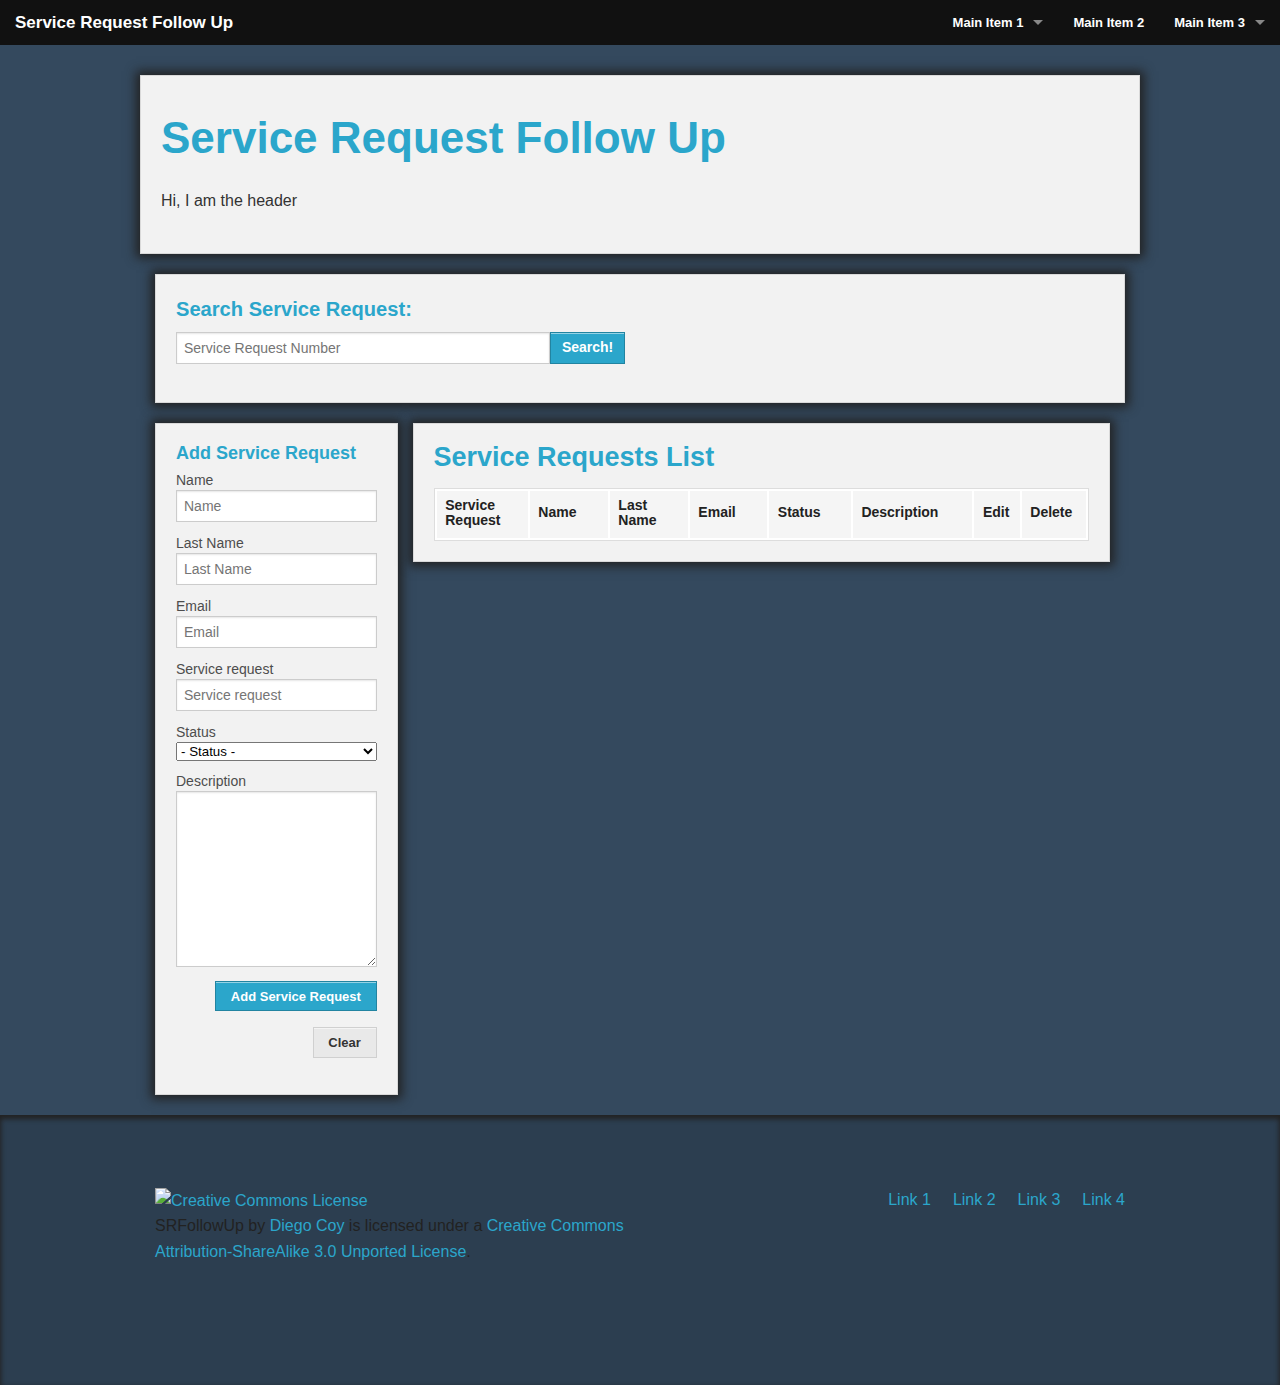
==== commit 92a98f78: "2.2" ====
--- a/index.html
+++ b/index.html
@@ -22,7 +22,7 @@
                 <!-- Title Area -->
                 <li class="name">
                     <h1>
-                        <a href="#">Top Bar Title</a>
+                        <a href="#">Service Request Follow Up</a>
                     </h1>
                 </li>
                 <li class="toggle-topbar menu-icon">
@@ -110,28 +110,27 @@
         <!-- Header -->
         <div class="row">
             <div class="large-12 columns panel box">
-                <p><h1>Service Request Follow Up</h1>Header section<p>
-                <br>
+                <p><h1>Service Request Follow Up</h1></p>
+                <p>Hi, I am the header<p>
             </div>
         </div><!-- End Header -->
         <div class="row">        <!-- Seach -->
             <div class="large-12 columns">
-                <h4>Search Service Request</h4>
+                
                 <div class="row">
                     <div class="large-12 columns">
                         <div class="panel box">
-                           <div class="row">
-                            <div class="large-7 columns">
-                              <div class="row collapse">
-                                <form><p><strong>Search by ID:</strong></p>
-                                    <div class="small-8 columns">
+                            <div class="row">
+                                <div class="large-6 columns">
+                                  <div class="row collapse">
+                                    <label for="s_srx"><h4>Search Service Request:</h4></label>
+                                    <div class="small-10 columns">
                                       <input type="text" name="s_srx" id="s_srx" placeholder="Service Request Number">
                                     </div>
-                                    <div class="small-offset-1 small-3 columns">
-                                      <input type="button" class="small button" id="s_srxBtn" value="Search!" onClick="searchSrx()">
+                                    <div class="small-2 columns">
+                                      <input type="button" class="button prefix" id="s_srxBtn" value="Search!" onClick="searchSrx()">
                                     </div>
-                                </form>
-                                </div>
+                                  </div>
                                 </div>
                             </div>
                         </div>
@@ -146,15 +145,15 @@
                     Add Service Request
                 </h5>
                 <form id="form_addSrx">
-                    <label>Name</label>
+                    <label for="name">Name</label>
                     <input type="text" placeholder="Name" id="name" name="name"> 
-                    <label>Last Name</label> 
+                    <label for="lastName">Last Name</label> 
                     <input type="text" placeholder="Last Name" id="lastName" name="lastName"> 
-                    <label>Email</label> 
+                    <label for="email">Email</label> 
                     <input type="text" placeholder="Email" id="email" name="email"> 
-                    <label>Service request</label> 
+                    <label for="srx">Service request</label> 
                     <input type="number" placeholder="Service request" id="srx" name="srx"> 
-                    <label>Status</label> 
+                    <label for="status">Status</label> 
                     <select id="status" name="status">
                         <option>
                             - Status -
@@ -181,16 +180,16 @@
                             Closed
                         </option>
                     </select>
-                    <label>Description</label> 
+                    <label for="descr">Description</label> 
                     <textarea rows="10" id="descr" name="descr"></textarea>
                     <input type="button" class="small button right" value="Add Service Request" onClick="addSrx()">
-                    <input type="button" class="small button right secondary" value="Clear"  onClick="$('#form_addSrx')[0].reset()">
+                    <input type="button" class="small button right secondary" value="Clear"  onClick="clearAddform()">
                 </form>
                 <br>
             </div><!-- /Add Service Request -->
             <div class="large-9 columns">
                 <div class="panel box">
-                <h3>Service Requests List</h3>
+                <h3>Service Requests List</h3><div id="searchMsg"></div>
                     <table>
                         <thead>
                             <tr>
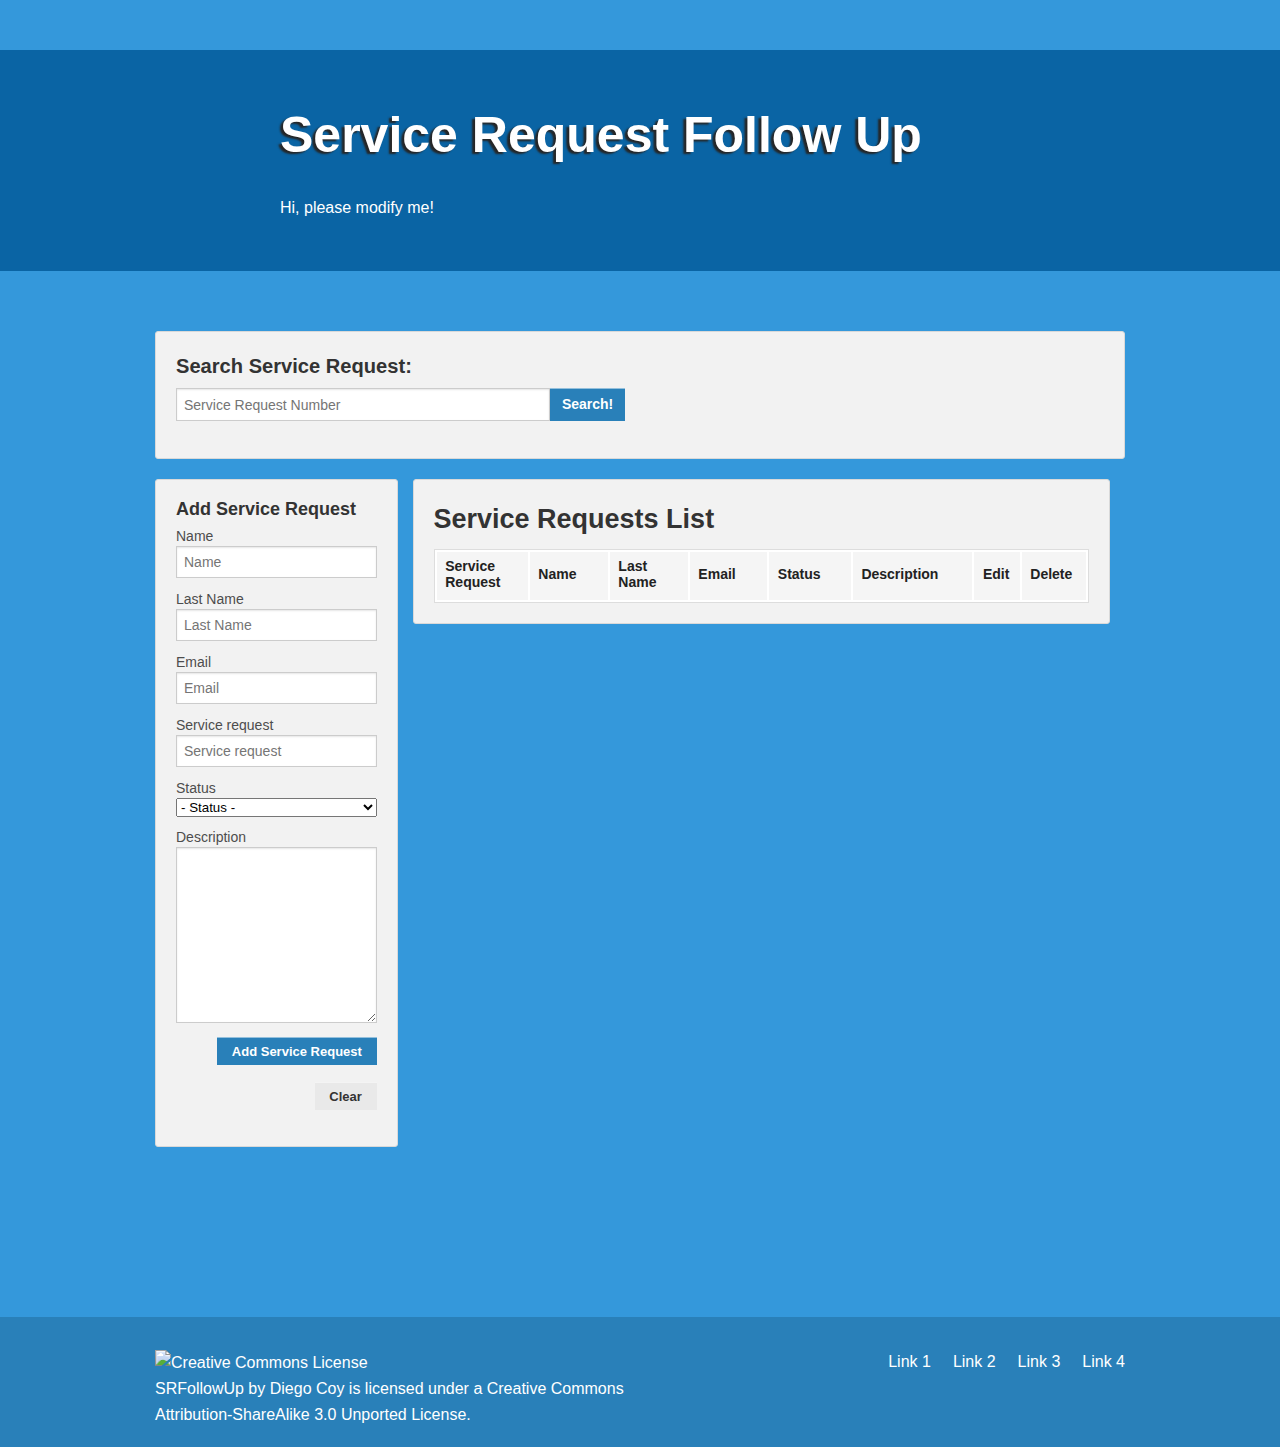
==== commit 546ffbe7: "Fixed lots of bugs, I gave it a nice flat UI" ====
--- a/index.html
+++ b/index.html
@@ -3,8 +3,8 @@
     <html class="no-js lt-ie9" lang="en">
     <![endif]-->
 <!--[if gt IE 8]>
-        <!-->
-<html class="no-js" lang="en">
+    <!-->
+    <html class="no-js" lang="en">
     <!--<![endif]-->
     <head>
         <meta charset="UTF-8">
@@ -16,10 +16,9 @@
         <link rel="stylesheet" href="css/custom.css">
     </head>
     <body>
-        <!-- Navigation -->
+        <!-- Navigation
         <nav class="top-bar">
             <ul class="title-area">
-                <!-- Title Area -->
                 <li class="name">
                     <h1>
                         <a href="#">Service Request Follow Up</a>
@@ -30,7 +29,6 @@
                 </li>
             </ul>
             <section class="top-bar-section">
-                <!-- Right Nav Section -->
                 <ul class="right">
                     <li class="has-dropdown">
                         <a href="#">Main Item 1</a>
@@ -106,159 +104,160 @@
                     </li>
                 </ul>
             </section>
-        </nav><!-- End Top Bar -->
-        <!-- Header -->
-        <div class="row">
-            <div class="large-12 columns panel box">
-                <p><h1>Service Request Follow Up</h1></p>
-                <p>Hi, I am the header<p>
-            </div>
-        </div><!-- End Header -->
-        <div class="row">        <!-- Seach -->
-            <div class="large-12 columns">
-                
+        </nav>-->
+        <header>
+            <div class="row">
+              <div class="twelve columns">
                 <div class="row">
-                    <div class="large-12 columns">
-                        <div class="panel box">
-                            <div class="row">
-                                <div class="large-6 columns">
-                                  <div class="row collapse">
-                                    <label for="s_srx"><h4>Search Service Request:</h4></label>
-                                    <div class="small-10 columns">
-                                      <input type="text" name="s_srx" id="s_srx" placeholder="Service Request Number">
-                                    </div>
-                                    <div class="small-2 columns">
-                                      <input type="button" class="button prefix" id="s_srxBtn" value="Search!" onClick="searchSrx()">
-                                    </div>
-                                  </div>
-                                </div>
-                            </div>
+                    <div class="large-9 large-centered columns">
+                        <a href="javascript:;"><h1 class="listAll">Service Request Follow Up</h1></a>
+                        <p>Hi, please modify me!<p>
                         </div>
                     </div>
                 </div>
             </div>
-        </div><!-- /Search -->
-        <div class="row">
-        <div class="large-12 columns">
-            <div class="large-3 panel columns box"><!-- Add Service Request -->
-                <h5>
-                    Add Service Request
-                </h5>
-                <form id="form_addSrx">
-                    <label for="name">Name</label>
-                    <input type="text" placeholder="Name" id="name" name="name"> 
-                    <label for="lastName">Last Name</label> 
-                    <input type="text" placeholder="Last Name" id="lastName" name="lastName"> 
-                    <label for="email">Email</label> 
-                    <input type="text" placeholder="Email" id="email" name="email"> 
-                    <label for="srx">Service request</label> 
-                    <input type="number" placeholder="Service request" id="srx" name="srx"> 
-                    <label for="status">Status</label> 
-                    <select id="status" name="status">
-                        <option>
-                            - Status -
-                        </option>
-                        <option>
-                            Confirmed
-                        </option>
-                        <option>
-                            Checking more procedures
-                        </option>
-                        <option>
-                            To call back
-                        </option>
-                        <option>
-                            Sent to manofacturer
-                        </option>
-                        <option>
-                            Waiting on Customer
-                        </option>
-                        <option>
-                            Abandoned
-                        </option>
-                        <option>
-                            Closed
-                        </option>
-                    </select>
-                    <label for="descr">Description</label> 
-                    <textarea rows="10" id="descr" name="descr"></textarea>
-                    <input type="button" class="small button right" value="Add Service Request" onClick="addSrx()">
-                    <input type="button" class="small button right secondary" value="Clear"  onClick="clearAddform()">
-                </form>
-                <br>
-            </div><!-- /Add Service Request -->
-            <div class="large-9 columns">
+        </header>
+        <div class="row"><!-- Seach -->
+            <div class="large-12 columns">
                 <div class="panel box">
-                <h3>Service Requests List</h3><div id="searchMsg"></div>
-                    <table>
-                        <thead>
-                            <tr>
-                                <th width='150'>Service Request</th>
-                                <th width='150'>Name</th>
-                                <th width='150'>Last Name</th>
-                                <th width='150'>Email</th>
-                                <th width='150'>Status</th>
-                                <th width='200'>Description</th>
-                                <th width='50'>Edit</th>
-                                <th width='80'>Delete</th>
-                            </tr>
-                        </thead>
-                        <tbody id="srxsList"></tbody>
-                    </table>
-                </div>
+                    <div class="row">
+                        <div class="large-6 columns">
+                          <div class="row collapse">
+                            <label for="s_srx"><h4>Search Service Request:</h4></label>
+                            <div class="small-10 columns">
+                              <input type="text" name="s_srx" id="s_srx" placeholder="Service Request Number">
+                          </div>
+                          <div class="small-2 columns">
+                              <input type="button" class="button prefix" id="s_srxBtn" value="Search!" onClick="searchSrx()">
+                          </div>
+                      </div>
+                  </div>
+              </div>
+          </div>
+      </div>
+  </div>
+</div><!-- /Search -->
+<div class="row">
+    <div class="large-12 columns">
+        <div class="large-3 panel columns box"><!-- Add Service Request -->
+            <h5>
+                Add Service Request
+            </h5>
+            <form id="form_addSrx">
+                <label for="name">Name</label>
+                <input type="text" placeholder="Name" id="name" name="name"> 
+                <label for="lastName">Last Name</label> 
+                <input type="text" placeholder="Last Name" id="lastName" name="lastName"> 
+                <label for="email">Email</label> 
+                <input type="text" placeholder="Email" id="email" name="email"> 
+                <label for="srx">Service request</label> 
+                <input type="number" placeholder="Service request" id="srx" name="srx"> 
+                <label for="status">Status</label> 
+                <select id="status" name="status">
+                    <option>
+                        - Status -
+                    </option>
+                    <option>
+                        Confirmed
+                    </option>
+                    <option>
+                        Checking more procedures
+                    </option>
+                    <option>
+                        To call back
+                    </option>
+                    <option>
+                        Sent to manofacturer
+                    </option>
+                    <option>
+                        Waiting on Customer
+                    </option>
+                    <option>
+                        Abandoned
+                    </option>
+                    <option>
+                        Closed
+                    </option>
+                </select>
+                <label for="descr">Description</label> 
+                <textarea rows="10" id="descr" name="descr"></textarea>
+                <input type="button" class="small button right" value="Add Service Request" onClick="addSrx()">
+                <input type="button" class="small button right secondary" value="Clear"  onClick="clearAddform()">
+            </form>
+        </div><!-- /Add Service Request -->
+        <div class="large-9 columns">
+            <div class="panel box">
+                <a href="javascript:;"><h3 class="listAll">Service Requests List</h3></a>
+                <div id="searchMsg"></div>
+                <table>
+                    <thead>
+                        <tr>
+                            <th width='150'>Service Request</th>
+                            <th width='150'>Name</th>
+                            <th width='150'>Last Name</th>
+                            <th width='150'>Email</th>
+                            <th width='150'>Status</th>
+                            <th width='200'>Description</th>
+                            <th width='50'>Edit</th>
+                            <th width='80'>Delete</th>
+                        </tr>
+                    </thead>
+                    <tbody id="srxsList"></tbody>
+                </table>
             </div>
         </div>
     </div>
-  <footer><!-- Footer -->
+</div>
+<footer><!-- Footer -->
     <div class="row">
       <div class="twelve columns">
-      <br><br>
-      <div class="row">
-        <div class="large-6 columns">
-            <p>
-                <a rel="license" href="http://creativecommons.org/licenses/by-sa/3.0/"><img alt="Creative Commons License" style="border-width:0" src="http://i.creativecommons.org/l/by-sa/3.0/88x31.png" /></a><br /><span xmlns:dct="http://purl.org/dc/terms/" property="dct:title">SRFollowUp</span> by <a xmlns:cc="http://creativecommons.org/ns#" href="https://github.com/appforest/SRFollowUp/" property="cc:attributionName" rel="cc:attributionURL">Diego Coy</a> is licensed under a <a rel="license" href="http://creativecommons.org/licenses/by-sa/3.0/">Creative Commons Attribution-ShareAlike 3.0 Unported License</a>.
-            </p>
-        </div>
-        <div class="large-6 columns">
-            <ul class="inline-list right">
-                <li>
-                    <a href="#">Link 1</a>
-                </li>
-                <li>
-                    <a href="#">Link 2</a>
-                </li>
-                <li>
-                    <a href="#">Link 3</a>
-                </li>
-                <li>
-                    <a href="#">Link 4</a>
-                </li>
-            </ul>
+          <br><br>
+          <div class="row">
+            <div class="large-6 columns">
+                <p>
+                    <a rel="license" href="http://creativecommons.org/licenses/by-sa/3.0/"><img alt="Creative Commons License" style="border-width:0" src="http://i.creativecommons.org/l/by-sa/3.0/88x31.png" /></a><br /><span xmlns:dct="http://purl.org/dc/terms/" property="dct:title">SRFollowUp</span> by <a xmlns:cc="http://creativecommons.org/ns#" href="https://github.com/appforest/SRFollowUp/" property="cc:attributionName" rel="cc:attributionURL">Diego Coy</a> is licensed under a <a rel="license" href="http://creativecommons.org/licenses/by-sa/3.0/">Creative Commons Attribution-ShareAlike 3.0 Unported License</a>.
+                </p>
+            </div>
+            <div class="large-6 columns">
+                <ul class="inline-list right">
+                    <li>
+                        <a href="#">Link 1</a>
+                    </li>
+                    <li>
+                        <a href="#">Link 2</a>
+                    </li>
+                    <li>
+                        <a href="#">Link 3</a>
+                    </li>
+                    <li>
+                        <a href="#">Link 4</a>
+                    </li>
+                </ul>
+            </div>
         </div>
     </div>
-    </div>
-  </footer>
+</footer>
 <!-- Modal -->
-    <div class="reveal-modal" id="modalEdit">
-        <div class="large-6 large-centered columns editSrx">
-            <div class="row" id="div_editSrx">
-                <!-- Content is added by edit.php via Ajax -->
-            </div>
+<div class="reveal-modal" id="modalEdit">
+    <div class="large-6 large-centered columns editSrx">
+        <div class="row" id="div_editSrx">
+            <!-- Content is added by edit.php via Ajax -->
+        </div>
     </div><!-- /Edit Service Request -->
     <!-- Any anchor with this class will close the modal. This also inherits certain styles, which can be overriden. -->
     <a href="#" class="close-reveal-modal" id="closeModal">&times;</a>
-  </div><!-- /Modal -->
+</div><!-- /Modal -->
 </div>
 
 
-        <script src="http://ajax.aspnetcdn.com/ajax/jQuery/jquery-1.10.2.min.js"></script>
+<script src="http://ajax.aspnetcdn.com/ajax/jQuery/jquery-1.10.2.min.js"></script>
 
-        <script>
-            document.write('<script src=' + ('__proto__' in {} ? 'js/vendor/zepto' : 'js/vendor/jquery') +
-                    '.js><\/script>')
-        </script>
-        <script src="js/foundation.min.js"></script> 
-        <script src="js/vendor/custom.modernizr.js"></script>
-        <script src="js/main.js"></script>
-    </body>
+<script>
+document.write('<script src=' + ('__proto__' in {} ? 'js/vendor/zepto' : 'js/vendor/jquery') +
+    '.js><\/script>')
+</script>
+<script src="js/foundation.min.js"></script> 
+<script src="js/vendor/custom.modernizr.js"></script>
+<script src="js/main.js"></script>
+</body>
 </html>--- a/css/custom.css
+++ b/css/custom.css
@@ -1,28 +1,59 @@
 body{
-	background: #34495e;
-}
-.box{
-	-moz-box-shadow: 0px 0px 10px 4px;
-	-webkit-box-shadow: 0px 0px 10px 4px;
-	box-shadow: 0px 0px 10px 4px;
-}
-footer{
-	background: #2c3e50!important;	
-	box-shadow: inset 0px 3px 5px 1px;
-	padding: 40px 0 100px 0;
+	background: #3498db;
 }
 
+header{
+	background: #0a64a4;
+	color: #fff;
+	margin: 50px 0 60px 0;
+	padding: 40px 0 30px 0;
+
+}
+header h1{
+	color: #fff;
+	text-shadow: -3px 2px 2px #262626;
+	font-size: 50px!important;
+}
+header h1 a:hover{
+	text-shadow: -4px 3px 1px #262626;
+	color: #fff;
+}
+header h1 em{
+	font-size: 28px;
+}
 h1, h2, h3, h4, h5, h6 {
-    font-family: "Helvetica Neue","Helvetica",Helvetica,Arial,sans-serif;
-    font-weight: bold;
-    font-style: normal;
-    color: rgb(43, 166, 203)!important;
-    text-rendering: optimizelegibility;
-    margin-top: 0.2em;
+	font-family: "Helvetica Neue","Helvetica",Helvetica,Arial,sans-serif;
+	font-weight: bold;
+	font-style: normal;
+	color: rgb(43, 166, 203);
+	text-rendering: optimizelegibility;
+	margin-top: 0.2em;
 }
 textarea{
 	height: 100%;
 }
-.editSrx{
+.button{
+	background: #2980b9;
+	border: none;
+}
+.flat_btn{
 	padding: 15px 30px 0 35px;
-}+}
+.box{
+	border-radius: 3px;
+}
+
+footer{
+	/*background: #00aacc;
+	box-shadow:  10px 10px 80px 60px #00aacc;*/
+	background: #2980b9;
+	color: #fff;
+	margin-top: 150px;
+
+}
+footer a{
+  color: #fff;
+}
+footer a:hover{
+  color: #8EC3E8
+}
